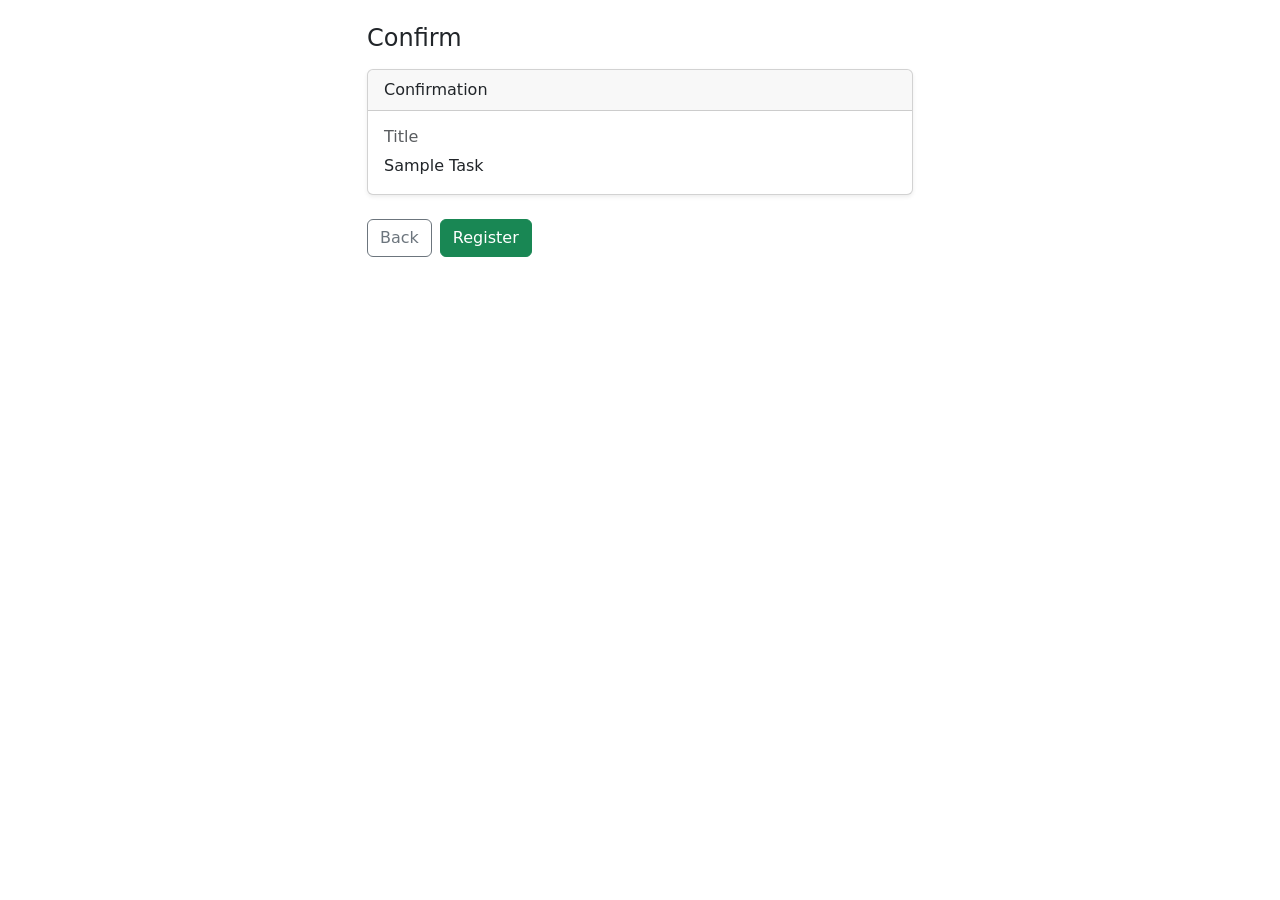
==== src/main/resources/templates/todo/confirm.html @ 47b71be8 "4-1" ====
<!DOCTYPE html>
<html lang="ja" xmlns:th="http://www.thymeleaf.org">
<head>
    <meta charset="UTF-8">
    <meta name="viewport" content="width=device-width, initial-scale=1.0">
    <title th:text="${pageTitle}">Confirm</title>
    <link href="https://cdn.jsdelivr.net/npm/bootstrap@5.3.3/dist/css/bootstrap.min.css" rel="stylesheet" integrity="sha384-QWTKZyjpPEjISv5WaRU9OFeRpok6YctnYmDr5pNlyT2bRjXh0JMhjY6hW+ALEwIH" crossorigin="anonymous">
</head>
<body>
<div class="container py-4">
    <div class="row justify-content-center">
        <div class="col-12 col-md-8 col-lg-6">
            <h1 class="h4 mb-3" th:text="${pageTitle}">Confirm</h1>

            <div class="card shadow-sm mb-4">
                <div class="card-header">Confirmation</div>
                <div class="card-body">
                    <h2 class="h6 text-muted mb-2">Title</h2>
                    <p class="mb-0" th:text="${todoTitle}">Sample Task</p>
                </div>
            </div>

            <form th:action="@{/todo/complete}" method="post">
                <input type="hidden" name="title" th:value="${todoTitle}">
                <div class="d-flex gap-2">
                    <button type="button" class="btn btn-outline-secondary" onclick="history.back()" th:text="${backLabel}">Back</button>
                    <button type="submit" class="btn btn-success" th:text="${registerLabel}">Register</button>
                </div>
            </form>
        </div>
    </div>
</div>
<script src="https://cdn.jsdelivr.net/npm/bootstrap@5.3.3/dist/js/bootstrap.bundle.min.js" integrity="sha384-YvpcrYf0tY3lHB60NNkmXc5s9fDVZLESaAA55NDzOxhy9GkcIdslK1eN7N6jIeHz" crossorigin="anonymous"></script>
</body>
</html>
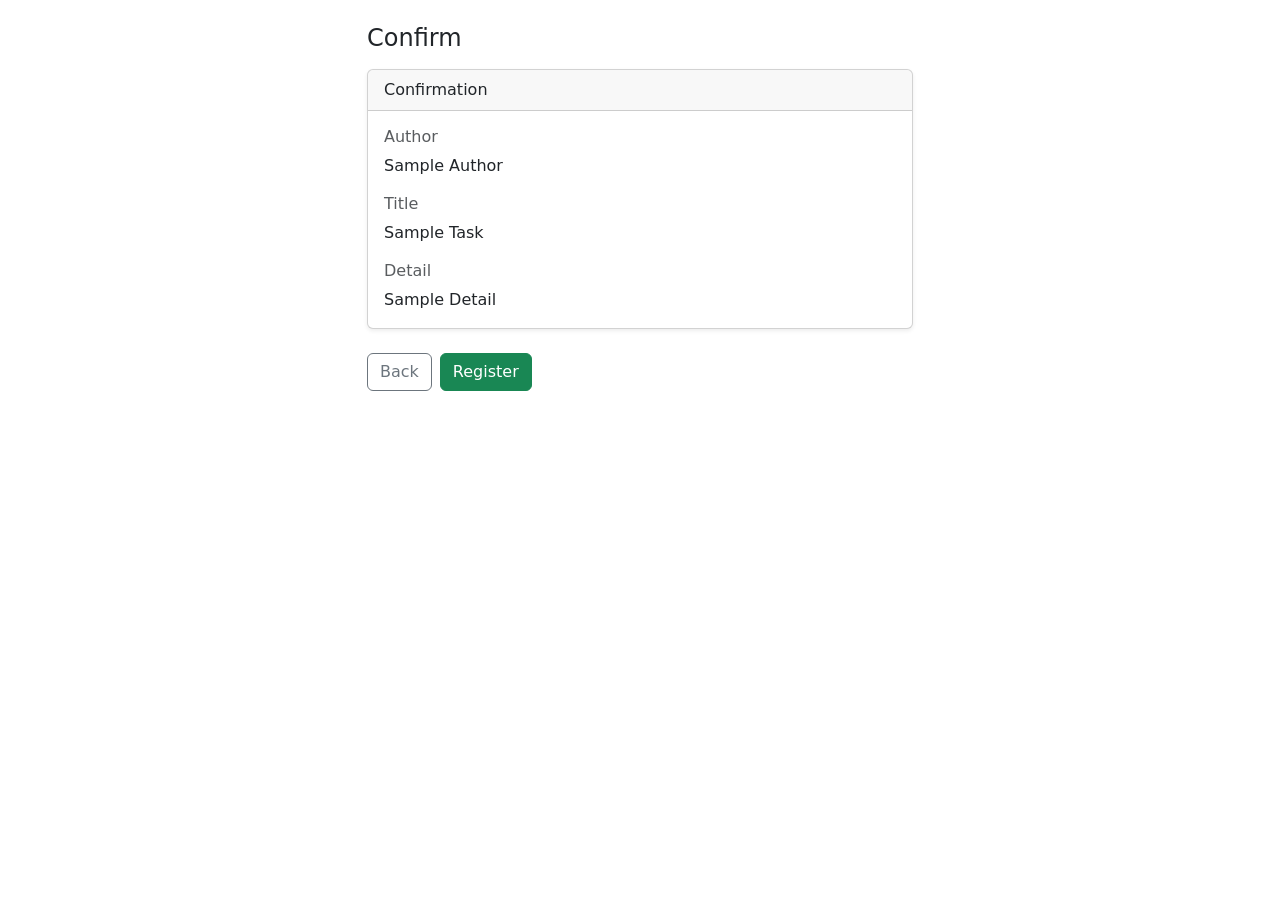
==== commit b082e85a: "5-5 初級" ====
--- a/src/main/resources/templates/todo/confirm.html
+++ b/src/main/resources/templates/todo/confirm.html
@@ -15,13 +15,19 @@
             <div class="card shadow-sm mb-4">
                 <div class="card-header">Confirmation</div>
                 <div class="card-body">
+                    <h2 class="h6 text-muted mb-2">Author</h2>
+                    <p class="mb-3" th:text="${todoForm.author}">Sample Author</p>
                     <h2 class="h6 text-muted mb-2">Title</h2>
-                    <p class="mb-0" th:text="${todoTitle}">Sample Task</p>
+                    <p class="mb-3" th:text="${todoForm.title}">Sample Task</p>
+                    <h2 class="h6 text-muted mb-2">Detail</h2>
+                    <p class="mb-0" th:text="${todoForm.detail}">Sample Detail</p>
                 </div>
             </div>
 
             <form th:action="@{/todo/complete}" method="post">
-                <input type="hidden" name="title" th:value="${todoTitle}">
+                <input type="hidden" name="author" th:value="${todoForm.author}">
+                <input type="hidden" name="title" th:value="${todoForm.title}">
+                <input type="hidden" name="detail" th:value="${todoForm.detail}">
                 <div class="d-flex gap-2">
                     <button type="button" class="btn btn-outline-secondary" onclick="history.back()" th:text="${backLabel}">Back</button>
                     <button type="submit" class="btn btn-success" th:text="${registerLabel}">Register</button>
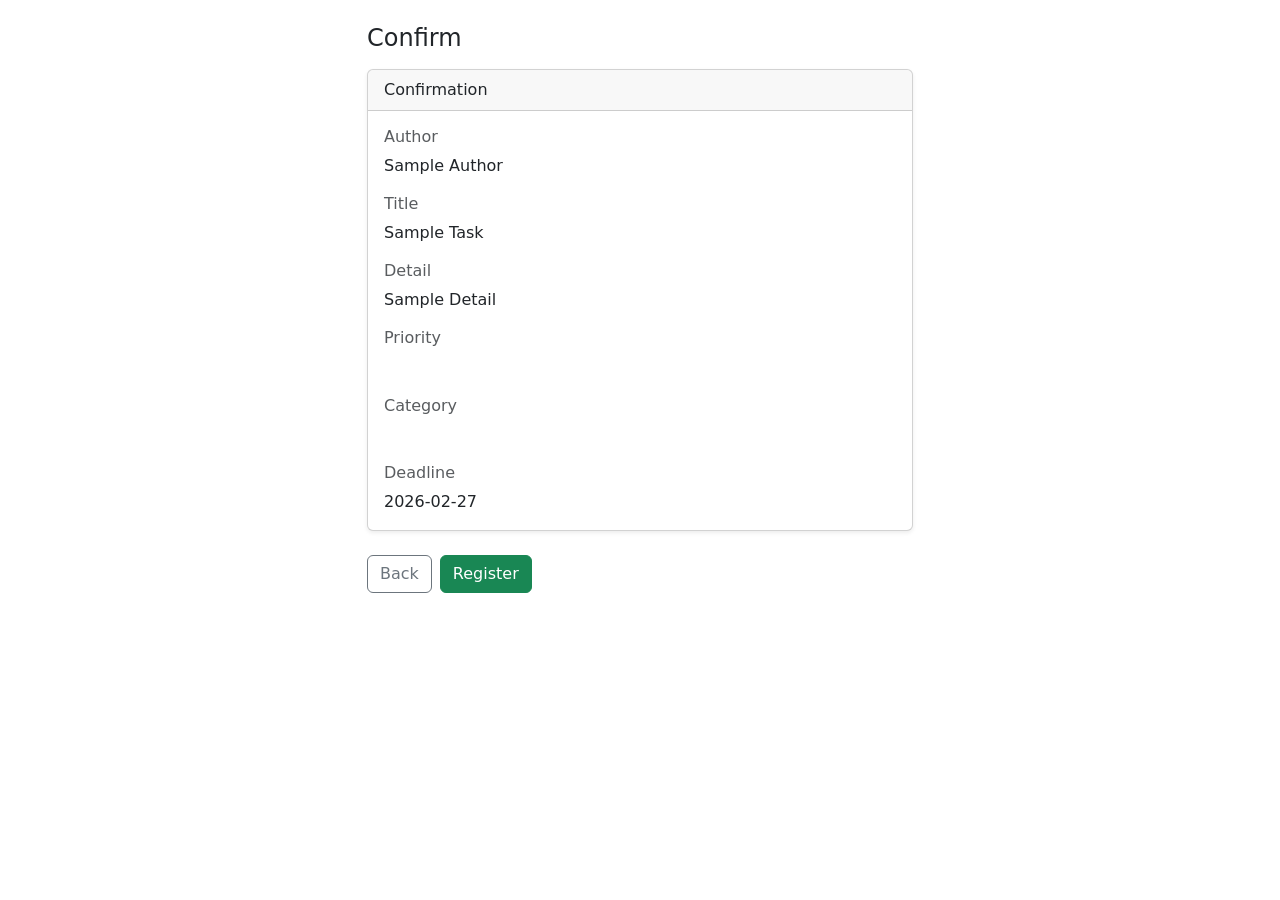
==== commit 002f51fa: "11-3中級" ====
--- a/src/main/resources/templates/todo/confirm.html
+++ b/src/main/resources/templates/todo/confirm.html
@@ -20,7 +20,19 @@
                     <h2 class="h6 text-muted mb-2">Title</h2>
                     <p class="mb-3" th:text="${todoForm.title}">Sample Task</p>
                     <h2 class="h6 text-muted mb-2">Detail</h2>
-                    <p class="mb-0" th:text="${todoForm.detail}">Sample Detail</p>
+                    <p class="mb-3" th:text="${todoForm.detail}">Sample Detail</p>
+                    <h2 class="h6 text-muted mb-2">Priority</h2>
+                    <p class="mb-0">
+                        <span class="badge" th:text="${todoForm.priority.displayName}"
+                              th:classappend="' ' + ${todoForm.priority.cssClass}">Medium</span>
+                    </p>
+                    <h2 class="h6 text-muted mb-2 mt-3">Category</h2>
+                    <p class="mb-0">
+                        <span class="badge" th:text="${selectedCategory != null ? selectedCategory.name : 'Category'}"
+                              th:style="${selectedCategory != null ? 'background-color:' + selectedCategory.color + ';color:#fff;' : ''}">Category</span>
+                    </p>
+                    <h2 class="h6 text-muted mb-2 mt-3">Deadline</h2>
+                    <p class="mb-0" th:text="${todoForm.deadline != null ? #temporals.format(todoForm.deadline, 'yyyy-MM-dd') : '未設定'}">2026-02-27</p>
                 </div>
             </div>
 
@@ -28,6 +40,9 @@
                 <input type="hidden" name="author" th:value="${todoForm.author}">
                 <input type="hidden" name="title" th:value="${todoForm.title}">
                 <input type="hidden" name="detail" th:value="${todoForm.detail}">
+                <input type="hidden" name="priority" th:value="${todoForm.priority}">
+                <input type="hidden" name="categoryId" th:value="${todoForm.categoryId}">
+                <input type="hidden" name="deadline" th:value="${todoForm.deadline}">
                 <div class="d-flex gap-2">
                     <button type="button" class="btn btn-outline-secondary" onclick="history.back()" th:text="${backLabel}">Back</button>
                     <button type="submit" class="btn btn-success" th:text="${registerLabel}">Register</button>
@@ -39,3 +54,4 @@
 <script src="https://cdn.jsdelivr.net/npm/bootstrap@5.3.3/dist/js/bootstrap.bundle.min.js" integrity="sha384-YvpcrYf0tY3lHB60NNkmXc5s9fDVZLESaAA55NDzOxhy9GkcIdslK1eN7N6jIeHz" crossorigin="anonymous"></script>
 </body>
 </html>
+
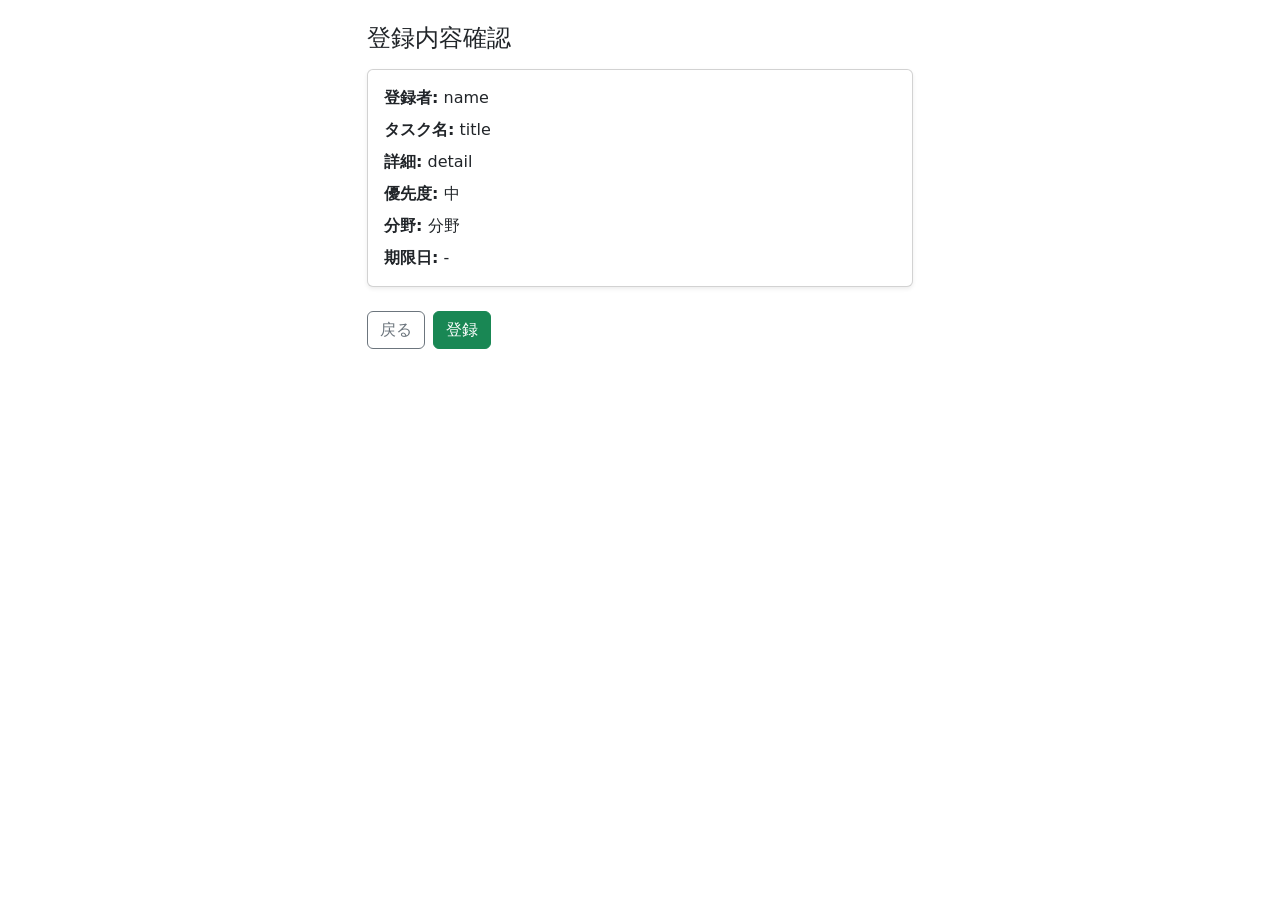
==== commit 1b21f5b0: "ITパスポート受検管理実装" ====
--- a/src/main/resources/templates/todo/confirm.html
+++ b/src/main/resources/templates/todo/confirm.html
@@ -3,36 +3,22 @@
 <head>
     <meta charset="UTF-8">
     <meta name="viewport" content="width=device-width, initial-scale=1.0">
-    <title th:text="${pageTitle}">Confirm</title>
+    <title th:text="${pageTitle}">登録内容確認</title>
     <link href="https://cdn.jsdelivr.net/npm/bootstrap@5.3.3/dist/css/bootstrap.min.css" rel="stylesheet" integrity="sha384-QWTKZyjpPEjISv5WaRU9OFeRpok6YctnYmDr5pNlyT2bRjXh0JMhjY6hW+ALEwIH" crossorigin="anonymous">
 </head>
 <body>
 <div class="container py-4">
     <div class="row justify-content-center">
         <div class="col-12 col-md-8 col-lg-6">
-            <h1 class="h4 mb-3" th:text="${pageTitle}">Confirm</h1>
-
+            <h1 class="h4 mb-3" th:text="${pageTitle}">登録内容確認</h1>
             <div class="card shadow-sm mb-4">
-                <div class="card-header">Confirmation</div>
                 <div class="card-body">
-                    <h2 class="h6 text-muted mb-2">Author</h2>
-                    <p class="mb-3" th:text="${todoForm.author}">Sample Author</p>
-                    <h2 class="h6 text-muted mb-2">Title</h2>
-                    <p class="mb-3" th:text="${todoForm.title}">Sample Task</p>
-                    <h2 class="h6 text-muted mb-2">Detail</h2>
-                    <p class="mb-3" th:text="${todoForm.detail}">Sample Detail</p>
-                    <h2 class="h6 text-muted mb-2">Priority</h2>
-                    <p class="mb-0">
-                        <span class="badge" th:text="${todoForm.priority.displayName}"
-                              th:classappend="' ' + ${todoForm.priority.cssClass}">Medium</span>
-                    </p>
-                    <h2 class="h6 text-muted mb-2 mt-3">Category</h2>
-                    <p class="mb-0">
-                        <span class="badge" th:text="${selectedCategory != null ? selectedCategory.name : 'Category'}"
-                              th:style="${selectedCategory != null ? 'background-color:' + selectedCategory.color + ';color:#fff;' : ''}">Category</span>
-                    </p>
-                    <h2 class="h6 text-muted mb-2 mt-3">Deadline</h2>
-                    <p class="mb-0" th:text="${todoForm.deadline != null ? #temporals.format(todoForm.deadline, 'yyyy-MM-dd') : '未設定'}">2026-02-27</p>
+                    <p class="mb-2"><strong>登録者:</strong> <span th:text="${todoForm.author}">name</span></p>
+                    <p class="mb-2"><strong>タスク名:</strong> <span th:text="${todoForm.title}">title</span></p>
+                    <p class="mb-2"><strong>詳細:</strong> <span th:text="${todoForm.detail}">detail</span></p>
+                    <p class="mb-2"><strong>優先度:</strong> <span th:text="${todoForm.priority.displayName}">中</span></p>
+                    <p class="mb-2"><strong>分野:</strong> <span th:text="${selectedSubject != null ? selectedSubject.fieldName + ' / ' + selectedSubject.majorName + ' / ' + selectedSubject.minorName : '-'}">分野</span></p>
+                    <p class="mb-0"><strong>期限日:</strong> <span th:text="${todoForm.deadline != null ? #temporals.format(todoForm.deadline, 'yyyy-MM-dd') : '-'}">-</span></p>
                 </div>
             </div>
 
@@ -41,11 +27,11 @@
                 <input type="hidden" name="title" th:value="${todoForm.title}">
                 <input type="hidden" name="detail" th:value="${todoForm.detail}">
                 <input type="hidden" name="priority" th:value="${todoForm.priority}">
-                <input type="hidden" name="categoryId" th:value="${todoForm.categoryId}">
+                <input type="hidden" name="subjectId" th:value="${todoForm.subjectId}">
                 <input type="hidden" name="deadline" th:value="${todoForm.deadline}">
                 <div class="d-flex gap-2">
-                    <button type="button" class="btn btn-outline-secondary" onclick="history.back()" th:text="${backLabel}">Back</button>
-                    <button type="submit" class="btn btn-success" th:text="${registerLabel}">Register</button>
+                    <button type="button" class="btn btn-outline-secondary" onclick="history.back()">戻る</button>
+                    <button type="submit" class="btn btn-success">登録</button>
                 </div>
             </form>
         </div>
@@ -54,4 +40,3 @@
 <script src="https://cdn.jsdelivr.net/npm/bootstrap@5.3.3/dist/js/bootstrap.bundle.min.js" integrity="sha384-YvpcrYf0tY3lHB60NNkmXc5s9fDVZLESaAA55NDzOxhy9GkcIdslK1eN7N6jIeHz" crossorigin="anonymous"></script>
 </body>
 </html>
-
